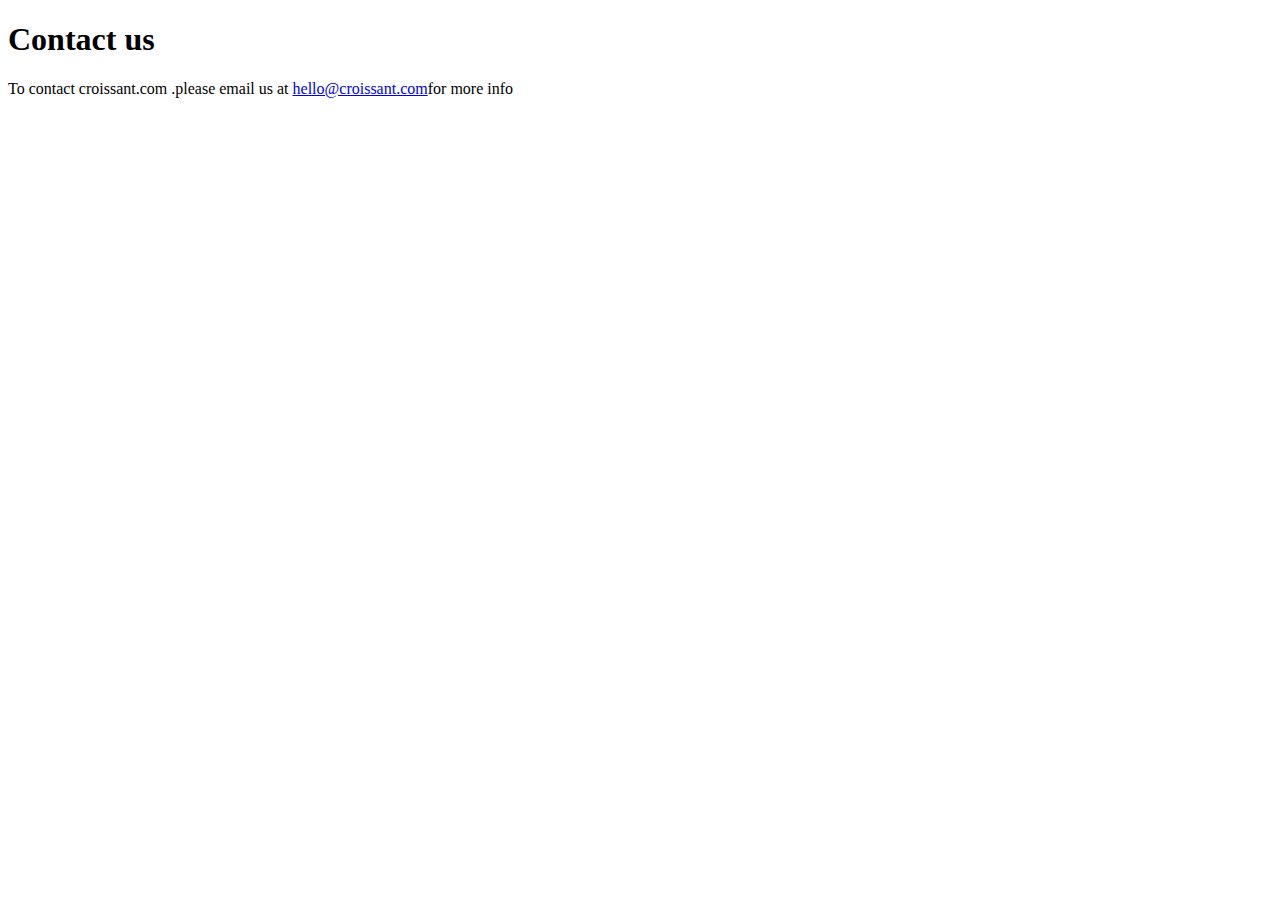
==== contact.html @ f3cb9924 "Initial commit" ====
﻿<!DOCTYPE html>

<html lang="en" xmlns="http://www.w3.org/1999/xhtml">
<head>
    <meta charset="utf-8" />
    <title>Contact</title>
</head>
<body>
    <h1> Contact us</h1>
    <p>To contact croissant.com .please email us at 
    <a href="mailto:hello@croissant.com">hello@croissant.com</a>for more info</p>
</body>
</html>
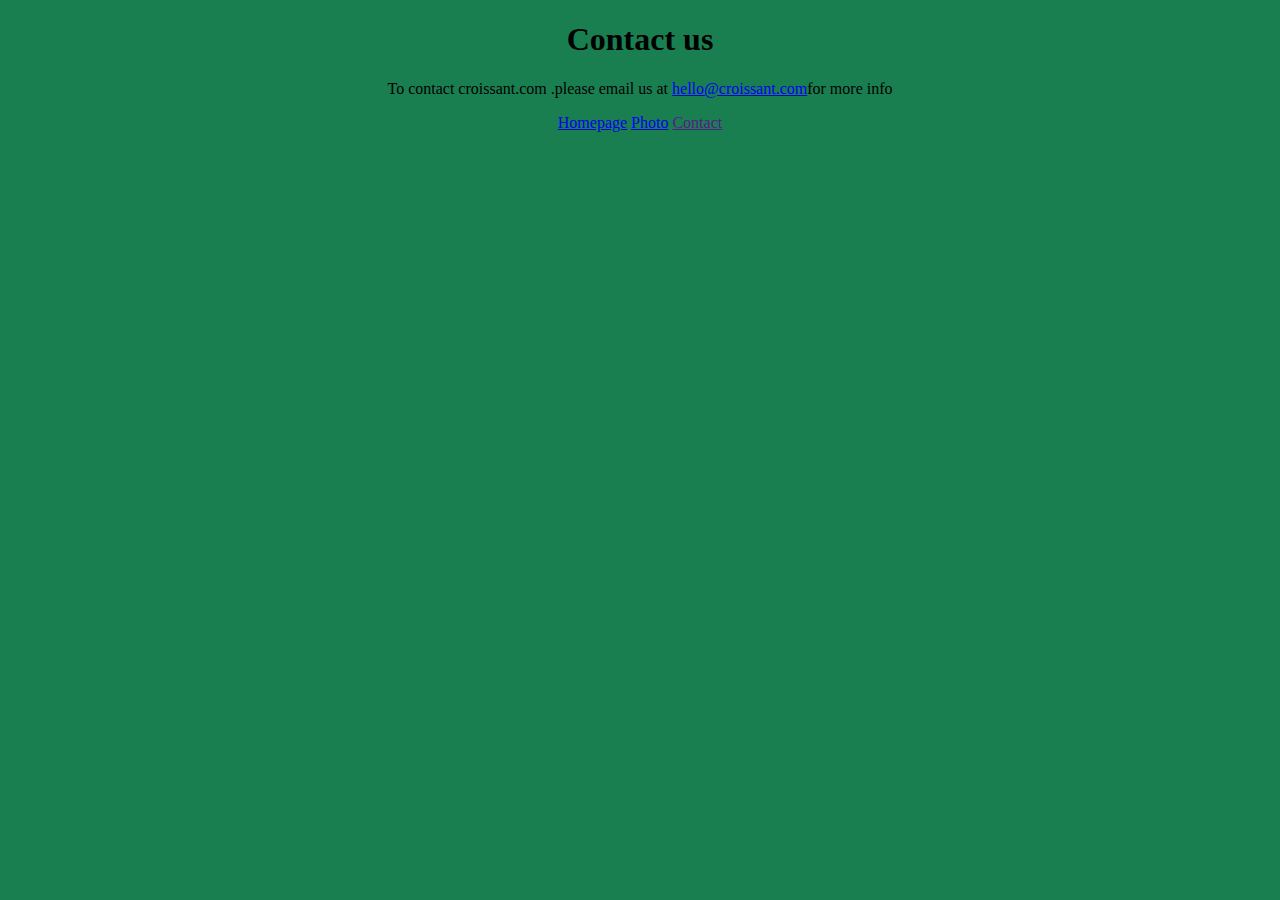
==== commit e7917acd: "update" ====
--- a/contact.html
+++ b/contact.html
@@ -4,10 +4,16 @@
 <head>
     <meta charset="utf-8" />
     <title>Contact</title>
+    <link href="Style.css" rel="stylesheet" />
 </head>
 <body>
     <h1> Contact us</h1>
     <p>To contact croissant.com .please email us at 
     <a href="mailto:hello@croissant.com">hello@croissant.com</a>for more info</p>
+    <div class="flex">
+        <a href="index.html">Homepage</a>
+        <a href="photo.html">Photo</a>
+        <a href="">Contact</a>
+    </div>
 </body>
 </html>--- a/Style.css
+++ b/Style.css
@@ -0,0 +1,5 @@
+﻿body
+{
+    background-color:#197f50;
+    text-align:center;
+}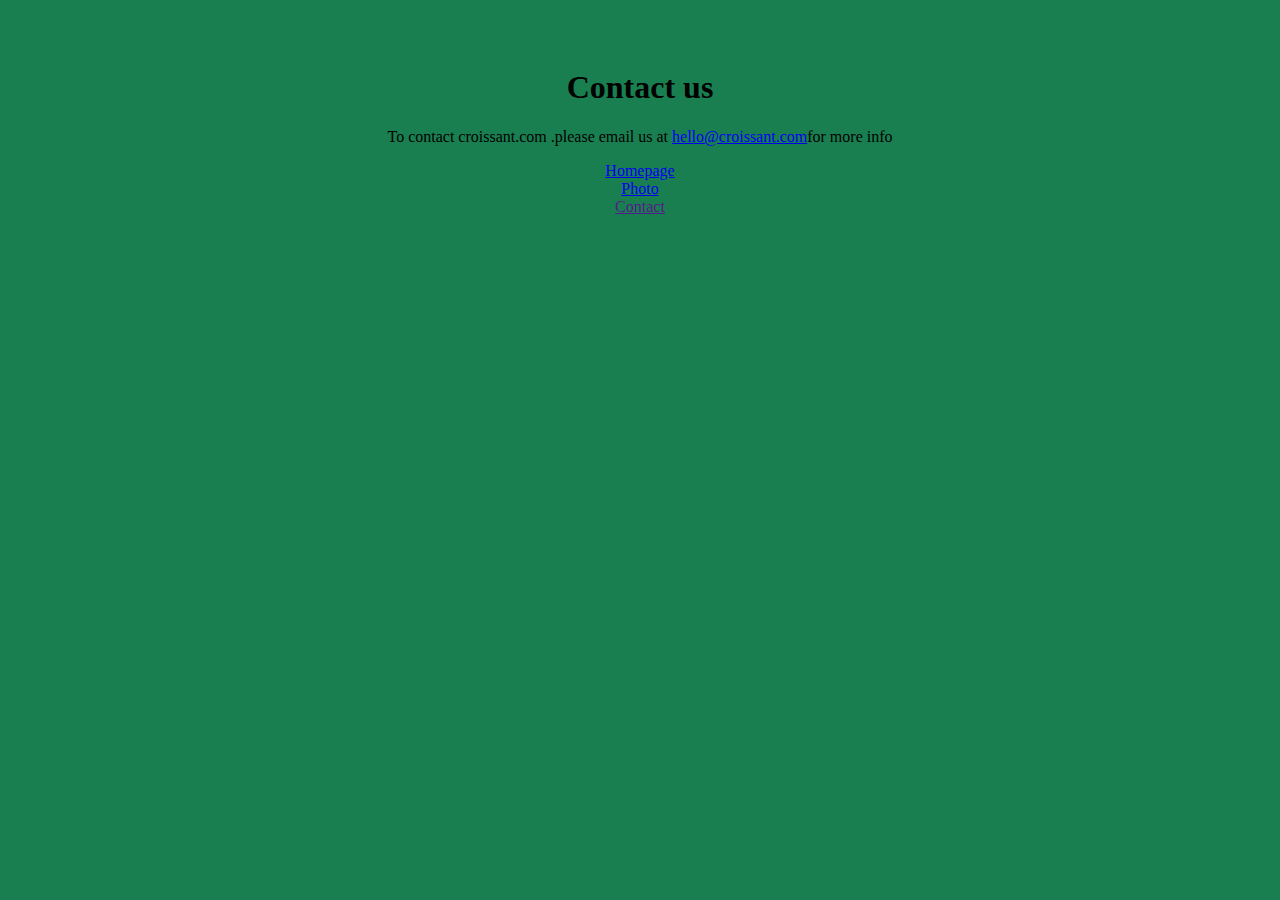
==== commit 6416cdf8: "update2" ====
--- a/contact.html
+++ b/contact.html
@@ -4,16 +4,20 @@
 <head>
     <meta charset="utf-8" />
     <title>Contact</title>
+    <link href="https://cdn.jsdelivr.net/npm/bootstrap@5.0.2/dist/css/bootstrap.min.css" rel="stylesheet" integrity="sha384-EVSTQN3/azprG1Anm3QDgpJLIm9Nao0Yz1ztcQTwFspd3yD65VohhpuuCOmLASjC" crossorigin="anonymous">
+
     <link href="Style.css" rel="stylesheet" />
 </head>
 <body>
     <h1> Contact us</h1>
     <p>To contact croissant.com .please email us at 
     <a href="mailto:hello@croissant.com">hello@croissant.com</a>for more info</p>
-    <div class="flex">
-        <a href="index.html">Homepage</a>
-        <a href="photo.html">Photo</a>
-        <a href="">Contact</a>
+    <div class="d-flex justify-content-evenly">
+        <div><a href="index.html">Homepage</a></div>
+        <div>
+            <a href="photo.html">Photo</a>
+        </div>
+        <div>  <a href="">Contact</a></div>
     </div>
 </body>
 </html>--- a/Style.css
+++ b/Style.css
@@ -2,4 +2,6 @@
 {
     background-color:#197f50;
     text-align:center;
-}+    padding:40px;
+}
+
